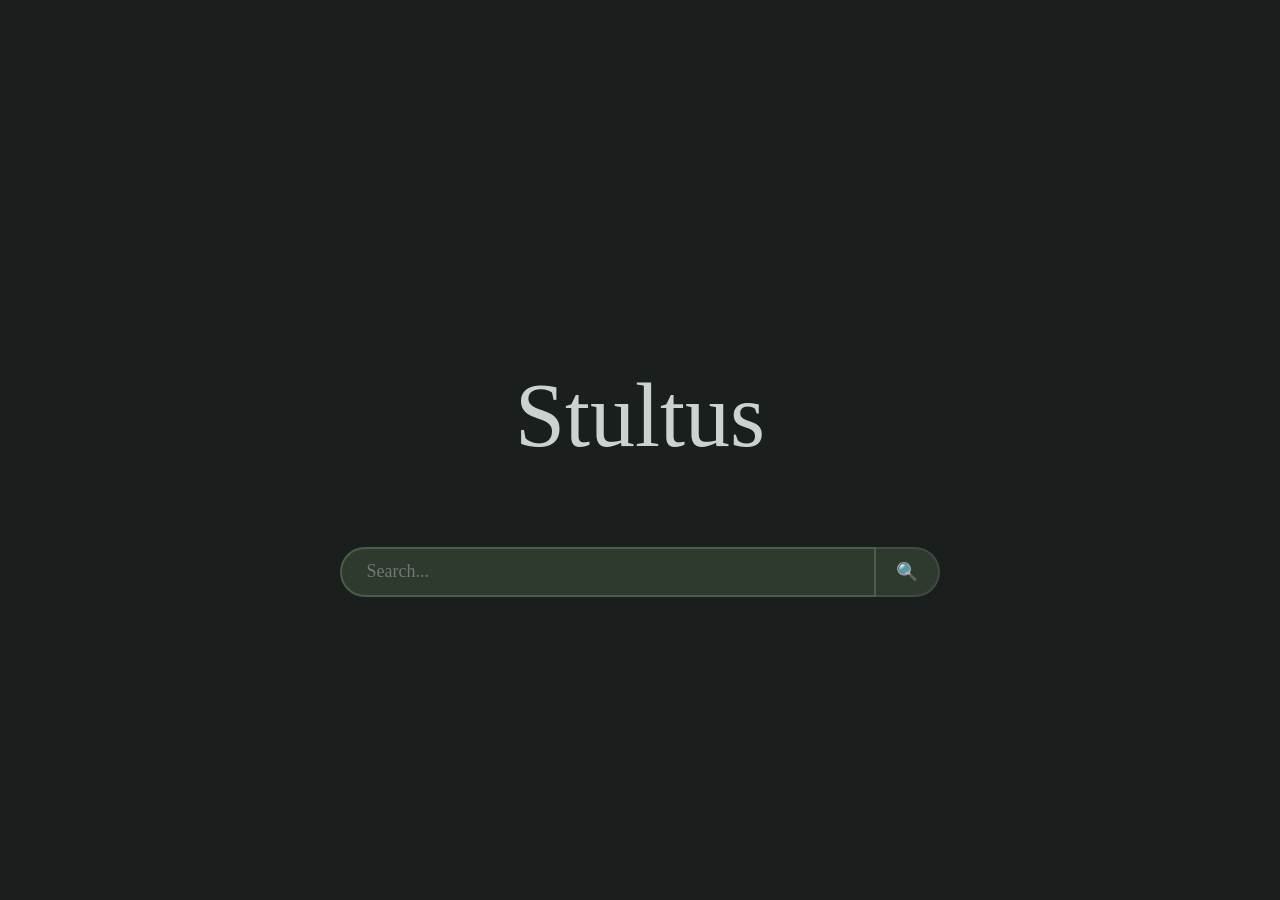
==== templates/index.html @ 732e4ec5 "Merged searching frontend into the main repo" ====
<!DOCTYPE html>
<html>
    <head>
        <meta charset="utf-8">
        <meta http-equiv="X-UA-Compatible" content="IE=edge">
        <title>Search Engine</title>
        <meta name="description" content="">
        <meta name="viewport" content="width=device-width, initial-scale=1">
        <link rel="stylesheet" href="/static/css/index.css">
    </head>
    <body>

        <div id="search-header">
            <h1 id="main-title">Stultus</h1>
            <form action="#">
                <input id="search-input" type="search" placeholder=" Search..." autofocus>
                <input id="submit-btn" type="submit" value="🔍">
            </form>
        </div>

        
        
    </body>
</html>
---- static/css/index.css ----
:root {
  --bg: #1a1e1c;
  --fg: #333a35;
  --border: #434945;
  --text: #ccd3cf;
}

@keyframes fadeIn {
  to {
      opacity: 1;
  }
}

* {
  font-family: "Forum", serif;
  font-weight: 400;
}

body > h1 {
  font-size: 48px;
  margin-top: 10px;
  margin-bottom: 10px;
}

body > h3 {
  font-size: 24px;
  margin-top: 10px;
  margin-bottom: 10px;
}

body > p {
  font-size: 24px;
}

html {
  background-color: var(--bg);
  /* pad center items on phone screens */
  padding-left: 15px;
  padding-right: 15px; 
  min-height: 100vh;
  display: flex;
  justify-content: center;
  align-items: center;
}

body {
  text-align: center;
  max-width: 800px;
  margin: 0;
  padding: 0;
  color: var(--text);
  display: flex;
  flex-direction: column;
  justify-content: center;
  align-items: center;
}

button {
  font-size: 20px;
  background-color: var(--fg);
  color: var(--text);
  border: 3px #434349 solid;
  border-radius: 20px;
  width: 150px;
  height: 60px;
  transition: 100ms;
  transition-timing-function: ease-in-out;
  box-shadow: 0px 0px 10px #1a1a1e99;
}

button:hover {
  scale: 1.05;
  box-shadow: 0px 0px 12px #3d3d44b4;
}

#button-container {
  display: flex;
  flex-direction: row;
  gap: 10px;
  justify-content: center;
  margin-bottom: 25px;
}

#main-title {
    font-size: 90px;
}

#search-header {
    padding: 200px;
    width: 100%;
    display: flex;
    flex-direction: column;
    align-items: center;
    gap: 20px;
    opacity: 0;
    animation: fadeIn 2s forwards;
}

#search-header form {
    display: flex;
    align-items: center;
    width: 100%;
    max-width: 600px;
}


#search-input {
    flex: 1;
    height: 50px;
    background-color: #2d3a2d; /* green from palette */
    color: var(--text);
    border: 2px solid var(--border);
    border-radius: 25px 0 0 25px;
    padding: 0 20px;
    font-size: 18px;
    outline: none;
    transition: border-color 0.3s ease;
}

#search-input:focus {
    border-color: #4a5d4a; /* lighter green */
}

#submit-btn {
    height: 50px;
    background-color: #2d3a2d;
    color: var(--text);
    border: 2px solid var(--border);
    border-left: none;
    border-radius: 0 25px 25px 0;
    padding: 0 20px;
    font-size: 18px;
    cursor: pointer;
    transition: background-color 0.3s ease;
}

#submit-btn:hover {
    background-color: #4a5d4a;
}

@media (max-width: 700px) {
  #button-container {
    flex-direction: row;
    flex-wrap: wrap;
  }
  button {
    margin: auto;
  }
}
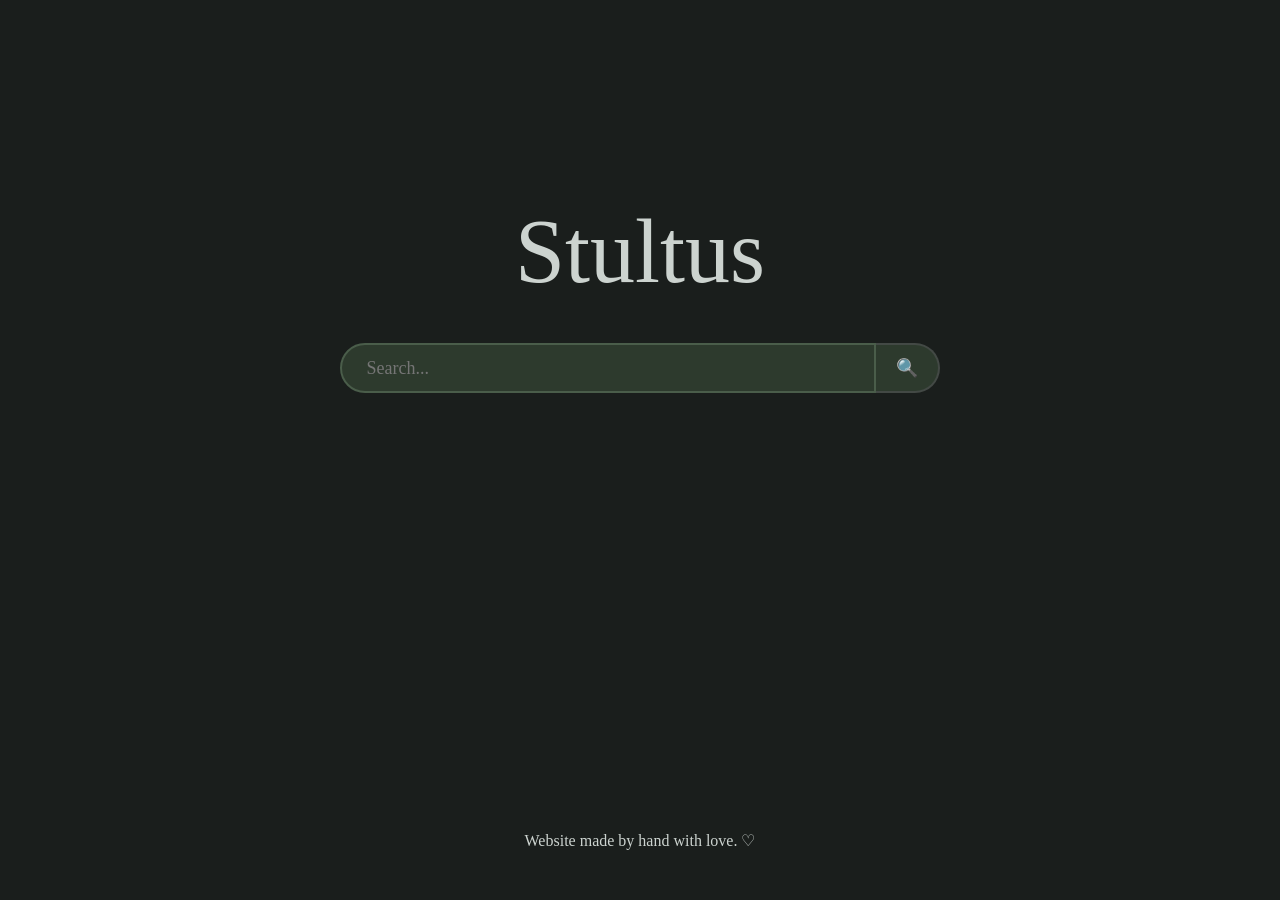
==== commit a1283e23: "Add Footer Message & Fix Width Fitting" ====
--- a/templates/index.html
+++ b/templates/index.html
@@ -17,8 +17,7 @@
                 <input id="submit-btn" type="submit" value="🔍">
             </form>
         </div>
-
-        
         
     </body>
+    <footer id="search-footer">Website made by hand with love. ♡</footer>
 </html>
--- a/static/css/index.css
+++ b/static/css/index.css
@@ -38,15 +38,13 @@
   padding-left: 15px;
   padding-right: 15px; 
   min-height: 100vh;
-  display: flex;
-  justify-content: center;
-  align-items: center;
+
 }
 
 body {
   text-align: center;
   max-width: 800px;
-  margin: 0;
+  margin: auto;
   padding: 0;
   color: var(--text);
   display: flex;
@@ -83,10 +81,13 @@
 
 #main-title {
     font-size: 90px;
+    margin-top:0px; 
+    margin-bottom: 20px;
 }
 
 #search-header {
-    padding: 200px;
+    padding: auto;
+    padding-top: 200px;
     width: 100%;
     display: flex;
     flex-direction: column;
@@ -115,6 +116,7 @@
     font-size: 18px;
     outline: none;
     transition: border-color 0.3s ease;
+    min-width: 200px;
 }
 
 #search-input:focus {
@@ -138,6 +140,14 @@
     background-color: #4a5d4a;
 }
 
+#search-footer {
+  position: absolute;
+  bottom: 0;
+  width: 100%;
+  text-align: center;
+  margin-bottom: 50px;
+}
+
 @media (max-width: 700px) {
   #button-container {
     flex-direction: row;
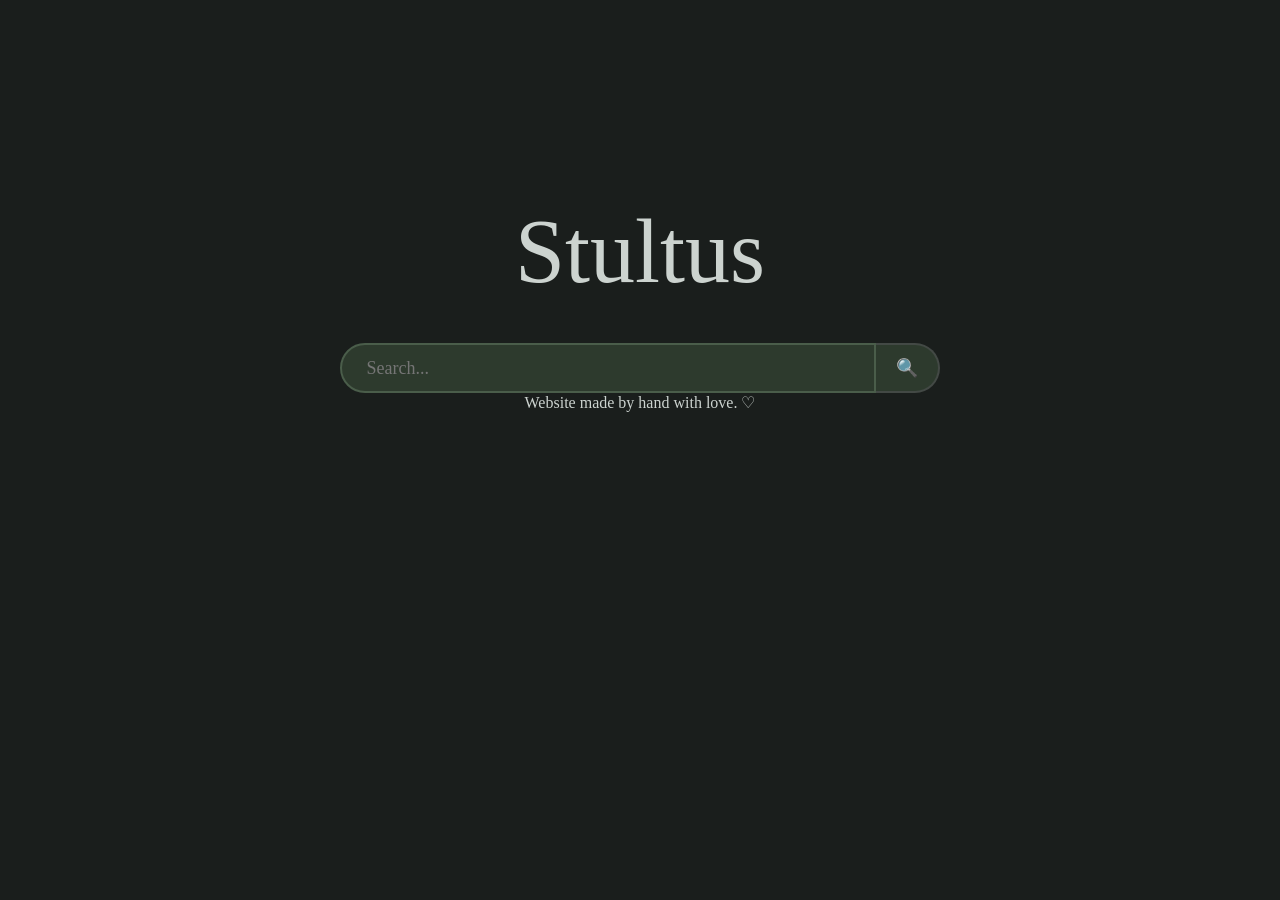
==== commit 380926d2: "Update stylesheets to reflect css refactor" ====
--- a/templates/index.html
+++ b/templates/index.html
@@ -7,6 +7,7 @@
         <meta name="description" content="">
         <meta name="viewport" content="width=device-width, initial-scale=1">
         <link rel="stylesheet" href="/static/css/index.css">
+        <link rel="stylesheet" href="/static/css/search.css">
     </head>
     <body>
 
@@ -19,5 +20,5 @@
         </div>
         
     </body>
-    <footer id="search-footer">Website made by hand with love. ♡</footer>
+    <footer id="motto-footer">Website made by hand with love. ♡</footer>
 </html>
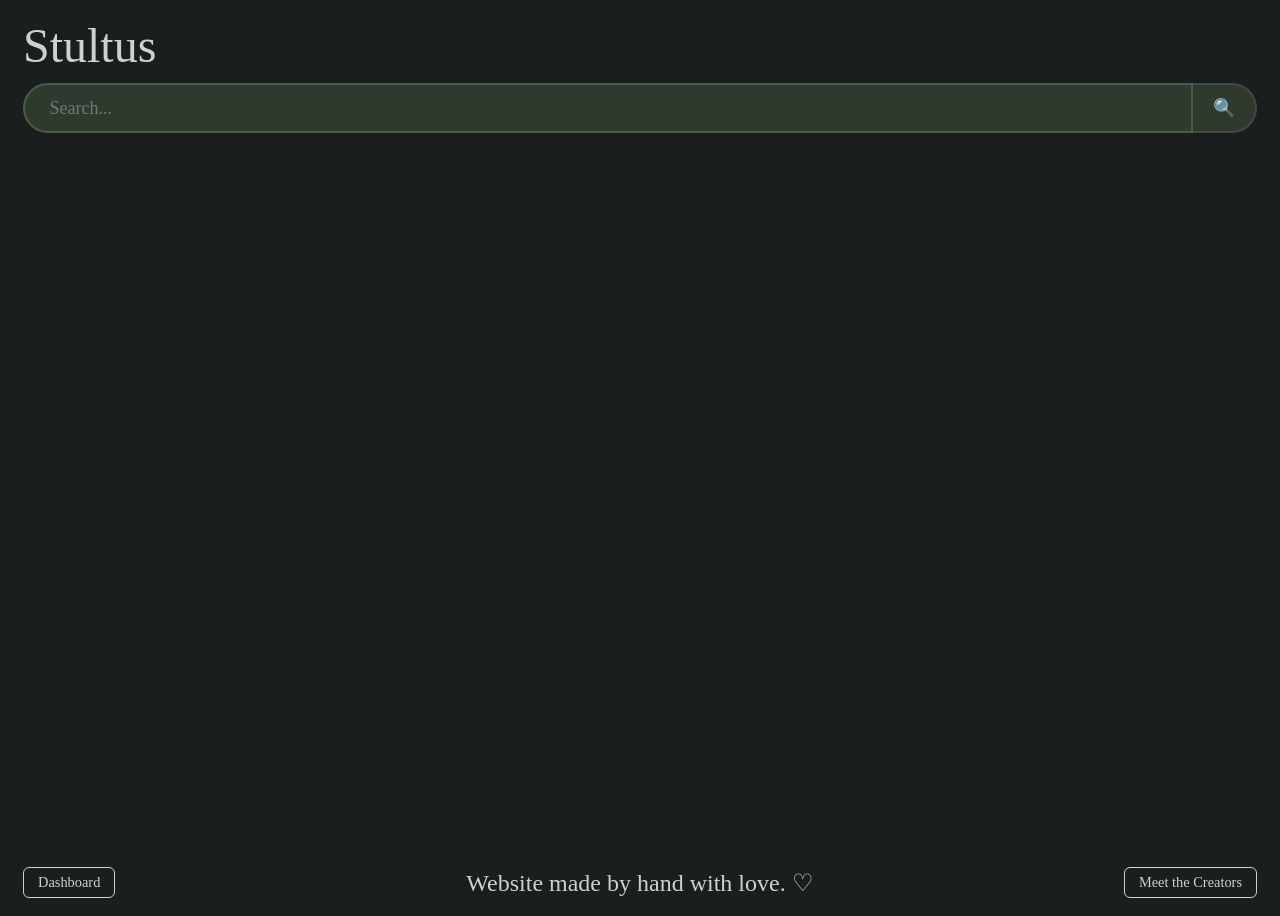
==== commit ed30a333: "added dashboard and creators link to front and search  page" ====
--- a/templates/index.html
+++ b/templates/index.html
@@ -13,12 +13,16 @@
 
         <div id="search-header">
             <h1 id="main-title">Stultus</h1>
-            <form action="#">
-                <input id="search-input" type="search" placeholder=" Search..." autofocus>
+            <form action="/search" method="get">
+                <input id="search-input" name="q" type="search" placeholder=" Search..." autofocus>
                 <input id="submit-btn" type="submit" value="🔍">
             </form>
         </div>
         
+        <footer>
+            <a class="externalUrl" href="http://10.35.76.10:5000/dashboard">Dashboard</a>
+            <p id="footerParagraph">Website made by hand with love. ♡</p>
+            <a class="externalUrl" href="http://10.35.76.10:5000/creators">Meet the Creators</a>
+        </footer>
     </body>
-    <footer id="motto-footer">Website made by hand with love. ♡</footer>
 </html>
--- a/static/css/index.css
+++ b/static/css/index.css
@@ -3,12 +3,9 @@
   --fg: #333a35;
   --border: #434945;
   --text: #ccd3cf;
-}
-
-@keyframes fadeIn {
-  to {
-      opacity: 1;
-  }
+  --link: #518f97;
+  --link-hover: #69b7c2;
+  --debug-text: #949895;
 }
 
 * {
@@ -16,41 +13,19 @@
   font-weight: 400;
 }
 
-body > h1 {
-  font-size: 48px;
-  margin-top: 10px;
-  margin-bottom: 10px;
-}
-
-body > h3 {
-  font-size: 24px;
-  margin-top: 10px;
-  margin-bottom: 10px;
-}
-
-body > p {
-  font-size: 24px;
-}
-
 html {
   background-color: var(--bg);
+  min-height: 100vh;
   /* pad center items on phone screens */
   padding-left: 15px;
   padding-right: 15px; 
-  min-height: 100vh;
-
 }
 
 body {
-  text-align: center;
-  max-width: 800px;
-  margin: auto;
-  padding: 0;
   color: var(--text);
+  min-height: 100vh;
   display: flex;
   flex-direction: column;
-  justify-content: center;
-  align-items: center;
 }
 
 button {
@@ -71,89 +46,134 @@
   box-shadow: 0px 0px 12px #3d3d44b4;
 }
 
-#button-container {
-  display: flex;
-  flex-direction: row;
-  gap: 10px;
-  justify-content: center;
-  margin-bottom: 25px;
+h1 {
+  font-size: 48px;
+  margin-top: 10px;
+  margin-bottom: 10px;
 }
 
-#main-title {
-    font-size: 90px;
-    margin-top:0px; 
-    margin-bottom: 20px;
+p {
+  font-size: 24px;
+}
+
+a {
+  color: var(--link);
+}
+a:hover {
+  color: var(--link-hover);
+}
+
+footer {
+  margin-top: auto;
+  display: grid;
+  grid-template-columns: 1fr auto 1fr;
+  align-items: center;
+  gap: 10px;
+  padding: 10px 0;
+}
+
+#footerParagraph {
+  margin: 0;
+  text-align: center;
+  white-space: nowrap;
+}
+
+.externalUrl {
+  color: inherit;
+  text-decoration: none;
+  padding: 6px 14px;
+  border: 1px solid currentColor;
+  border-radius: 6px;
+  font-size: 0.9rem;
+  transition: background-color 0.2s ease, color 0.2s ease;
+}
+
+footer .externalUrl:first-child {
+  justify-self: start;
+}
+
+footer .externalUrl:last-child {
+  justify-self: end;
+}
+
+.externalUrl:hover {
+  background-color: currentColor;
+}
+
+.externalUrl:hover {
+  background-color: aqua;
+  opacity: 50%;
+  color:#003366;
+}
+
+
+@media (max-width: 700px) {
+  footer {
+    grid-template-columns: 1fr;
+    justify-items: center;
+    gap: 8px;
+  }
+
+  #footerParagraph {
+    order: -1;
+    white-space: normal;
+    text-align: center;
+  }
+
+  footer .externalUrl:first-child,
+  footer .externalUrl:last-child {
+    justify-self: center;
+  }
 }
 
 #search-header {
-    padding: auto;
-    padding-top: 200px;
-    width: 100%;
-    display: flex;
-    flex-direction: column;
-    align-items: center;
-    gap: 20px;
-    opacity: 0;
-    animation: fadeIn 2s forwards;
+  padding: auto;
+  width: 100%;
 }
 
 #search-header form {
-    display: flex;
-    align-items: center;
-    width: 100%;
-    max-width: 600px;
+  display: flex;
+  width: 100%;
+}
+
+#search-input {
+  flex: 1;
+  height: 50px;
+  background-color: #2d3a2d; /* green from palette */
+  color: var(--text);
+  border: 2px solid var(--border);
+  border-radius: 25px 0 0 25px;
+  padding: 0 20px;
+  font-size: 18px;
+  outline: none;
+  transition: border-color 0.3s ease;
+  min-width: 200px;
+}
+
+#search-input:focus {
+  border-color: #4a5d4a; /* lighter green */
+}
+
+#submit-btn {
+  height: 50px;
+  background-color: #2d3a2d;
+  color: var(--text);
+  border: 2px solid var(--border);
+  border-left: none;
+  border-radius: 0 25px 25px 0;
+  padding: 0 20px;
+  font-size: 18px;
+  cursor: pointer;
+  transition: background-color 0.3s ease;
+}
+
+#submit-btn:hover {
+  background-color: #4a5d4a;
 }
 
 
-#search-input {
-    flex: 1;
-    height: 50px;
-    background-color: #2d3a2d; /* green from palette */
-    color: var(--text);
-    border: 2px solid var(--border);
-    border-radius: 25px 0 0 25px;
-    padding: 0 20px;
-    font-size: 18px;
-    outline: none;
-    transition: border-color 0.3s ease;
-    min-width: 200px;
+@keyframes fadeIn {
+  to {
+    opacity: 1;
+  }
 }
-
-#search-input:focus {
-    border-color: #4a5d4a; /* lighter green */
-}
-
-#submit-btn {
-    height: 50px;
-    background-color: #2d3a2d;
-    color: var(--text);
-    border: 2px solid var(--border);
-    border-left: none;
-    border-radius: 0 25px 25px 0;
-    padding: 0 20px;
-    font-size: 18px;
-    cursor: pointer;
-    transition: background-color 0.3s ease;
-}
-
-#submit-btn:hover {
-    background-color: #4a5d4a;
-}
-
-#search-footer {
-  position: absolute;
-  bottom: 0;
-  width: 100%;
-  text-align: center;
-  margin-bottom: 50px;
-}
-
-@media (max-width: 700px) {
-  #button-container {
-    flex-direction: row;
-    flex-wrap: wrap;
-  }
-  button {
-    margin: auto;
-  }
-}
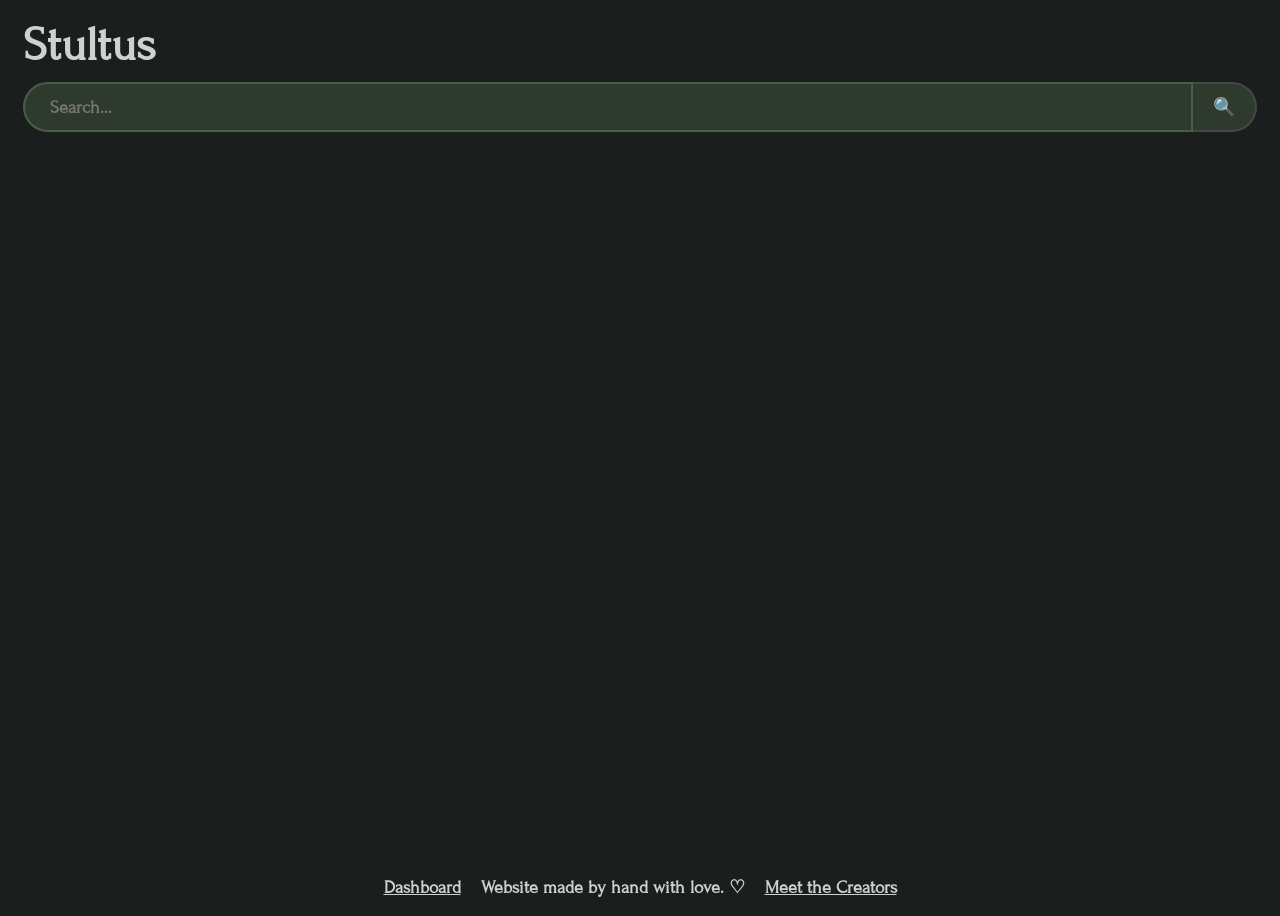
==== commit 3d091539: "Fix title and border color" ====
--- a/templates/index.html
+++ b/templates/index.html
@@ -3,9 +3,12 @@
     <head>
         <meta charset="utf-8">
         <meta http-equiv="X-UA-Compatible" content="IE=edge">
-        <title>Search Engine</title>
+        <title>Stultus</title>
         <meta name="description" content="">
         <meta name="viewport" content="width=device-width, initial-scale=1">
+        <link rel="preconnect" href="https://fonts.googleapis.com">
+        <link rel="preconnect" href="https://fonts.gstatic.com" crossorigin>
+        <link href="https://fonts.googleapis.com/css2?family=Forum&display=swap" rel="stylesheet">
         <link rel="stylesheet" href="/static/css/index.css">
         <link rel="stylesheet" href="/static/css/search.css">
     </head>
@@ -19,10 +22,16 @@
             </form>
         </div>
         
-        <footer>
-            <a class="externalUrl" href="http://10.35.76.10:5000/dashboard">Dashboard</a>
-            <p id="footerParagraph">Website made by hand with love. ♡</p>
-            <a class="externalUrl" href="http://10.35.76.10:5000/creators">Meet the Creators</a>
+        <footer id="website-footer">
+            <div>
+                <a class="externalUrl" href="/dashboard">Dashboard</a>
+            </div>
+            <div>
+                Website made by hand with love. ♡ 
+            </div> 
+            <div>
+                <a class="externalUrl" href="/creators">Meet the Creators</a>
+            </div>
         </footer>
     </body>
 </html>
--- a/static/css/index.css
+++ b/static/css/index.css
@@ -10,7 +10,7 @@
 
 * {
   font-family: "Forum", serif;
-  font-weight: 400;
+  font-weight: 600;
 }
 
 html {
@@ -65,11 +65,14 @@
 
 footer {
   margin-top: auto;
-  display: grid;
-  grid-template-columns: 1fr auto 1fr;
+  display: flex;
+  flex-direction: row;
   align-items: center;
-  gap: 10px;
-  padding: 10px 0;
+  gap: 20px;
+  padding-bottom: 10px;
+  font-size: 18px;
+  margin-left: auto;
+  margin-right: auto;
 }
 
 #footerParagraph {
@@ -80,11 +83,7 @@
 
 .externalUrl {
   color: inherit;
-  text-decoration: none;
-  padding: 6px 14px;
-  border: 1px solid currentColor;
-  border-radius: 6px;
-  font-size: 0.9rem;
+  /* text-decoration: none; */
   transition: background-color 0.2s ease, color 0.2s ease;
 }
 
@@ -96,28 +95,19 @@
   justify-self: end;
 }
 
-.externalUrl:hover {
-  background-color: currentColor;
-}
-
-.externalUrl:hover {
-  background-color: aqua;
-  opacity: 50%;
-  color:#003366;
-}
-
 
 @media (max-width: 700px) {
   footer {
-    grid-template-columns: 1fr;
-    justify-items: center;
+    flex-direction: column;
+    align-items: center;
     gap: 8px;
   }
 
   #footerParagraph {
+    position: static;
+    transform: none;
     order: -1;
     white-space: normal;
-    text-align: center;
   }
 
   footer .externalUrl:first-child,
@@ -139,7 +129,7 @@
 #search-input {
   flex: 1;
   height: 50px;
-  background-color: #2d3a2d; /* green from palette */
+  background-color: #2d3a2d;
   color: var(--text);
   border: 2px solid var(--border);
   border-radius: 25px 0 0 25px;
@@ -151,7 +141,7 @@
 }
 
 #search-input:focus {
-  border-color: #4a5d4a; /* lighter green */
+  border-color: #4a5d4a;
 }
 
 #submit-btn {
@@ -169,6 +159,7 @@
 
 #submit-btn:hover {
   background-color: #4a5d4a;
+  border-color: #4a5d4a;
 }
 
 
